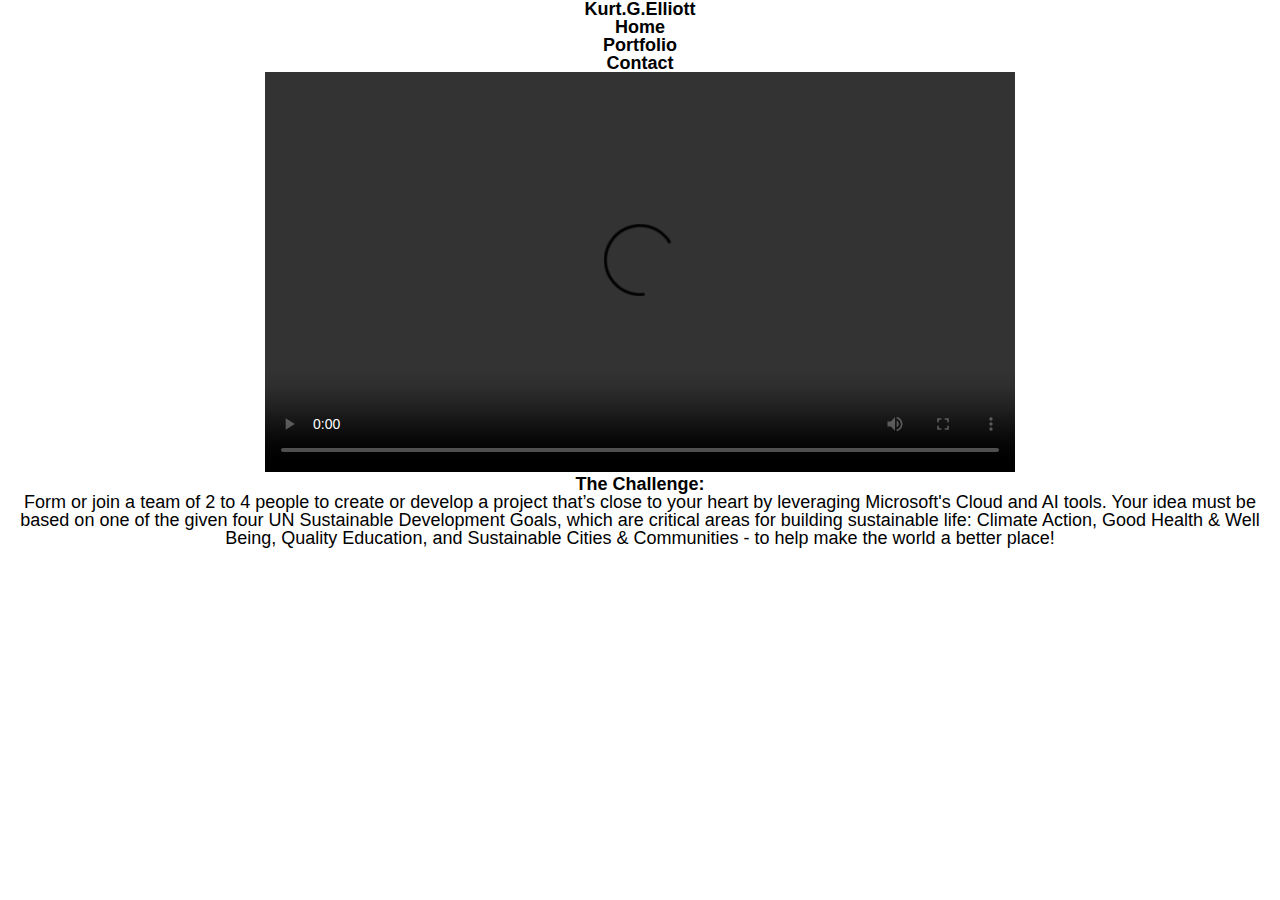
==== projects/index.htm @ 28ca617a "Add files via upload" ====
<!DOCTYPE html>
<html lang="en">

<head>
  <meta charset="UTF-8">
  <title>Kurt's Portfolio</title>
  <meta name="viewport" content="width=device-width, initial-scale=1">
  <link rel="stylesheet" href="../css/reset.css">
  <link rel="stylesheet" href="../css/styles.css">
  <link href="https://fonts.googleapis.com/css?family=Ubuntu" rel="stylesheet">
</head>

<body>

  <div class="bgimg-3">
    <header class="clearfix">
      <div class="clearfix">
        <h1> Kurt.G.Elliott </h1>
        <nav>
          <ul>
            <li><a href="../index.htm">Home</a></li>
            <li><a href="#profile">Portfolio</a></li>
            <li><a href="#contact">Contact</a></li>
          </ul>
        </nav>
      </div>
    </header>
    <video width="750" height="400" controls>
      <source src="PlanetEarthAI.mp4" type="video/mp4">
      Your browser does not support the video tag.
    </video>
  </div>
  <div class="bgimg-4">
    <h3 class = "discription"> The Challenge:</h3>
    <p class = "discription">Form or join a team of 2 to 4 people to create or develop a project
      that’s close to your heart by leveraging Microsoft's Cloud and AI tools.
      Your idea must be based on one of the given four UN Sustainable Development
       Goals, which are critical areas for building sustainable life: Climate Action,
       Good Health & Well Being, Quality Education, and Sustainable Cities & Communities
       - to help make the world a better place! </p>
  </div>

</body>

</html>
---- css/styles.css ----
* {
  box-sizing: border-box;
}
body {
  font-family: arial , sans-serif;
  font-size: large;
  margin: 0;
  padding : 0;
  text-align: center;
  text-decoration: none;
}

#home nav li{
  display: inline-block;
  background-color: transparent;
  font-size: 1.2em;
  padding: 0.5em 0.5em;
  float: right;
  opacity: 0.8;

}
#home a:hover {
  background-color: grey;
  color: black;
  padding: 0.5em 0.5em;
}
a{
  text-decoration: none;
  color: black;
}
div.bgimg-1, div.bgimg-2 {
  position: relative;
  background-attachment: fixed;
  background-position: center;
  background-repeat: no-repeat;
  background-size: cover;

}
.bgimg-1 {
  background-image: url(../images/forrest.jpg);
  min-height: 50em;

}
.bgimg-2 {
  background-image: url(../images/beach.jpg);
  min-height: 50em;
}
div.container h3{
  position: relative;
  align-items: center;
  top: 12em;
  font-size: 1.5em;
  clear: both;
  opacity: 0.70;
}
div.container p {
  position: relative;
  top: 18em;
  font-size: 1.2em;
  padding: 1em 5em;
  background-color: grey;
  opacity: 0.75;
}

div.bgimg-2 h3 {
  position: relative;
  top: 2em;
  font-size: 1.7em;
}

.row-1 div {
  position: relative;
  float: left;
  display: block;
  width: 33.3%;
  height:20em;
  top: 10em;
  background-color: grey;
  opacity: 0.8;
  padding-top: 1em;
}

 .col p, h4 {
  position: relative;
  background-color: grey;
  top: 2em;
  margin:0.5em;
  padding: 0 1em;
}


.contact h3 {
    margin-top: 2%;
}

.contact ul {
    margin-bottom: 6%;
}

.contact ul li {
    list-style: none;
    margin: 2%;
    padding: 0%;
    border-radius: 5%;
}


footer {
  margin: 10px auto;
  padding-bottom: 10px;
  font-weight: bold;
  max-width: 90%;
}

.left {
  float: left;
  display: inline-block;
  margin: 0px;
  padding-left: 4.5%;
}

.right {
  float: right;
  text-decoration: none;
  display: inline-block;
  margin-right: 5px;
}

nav ul, .contact a {
  padding: 0;
  font-weight: bold;
}


.clearfix::after {
    content: "";
    clear: both;
    display: table;
}
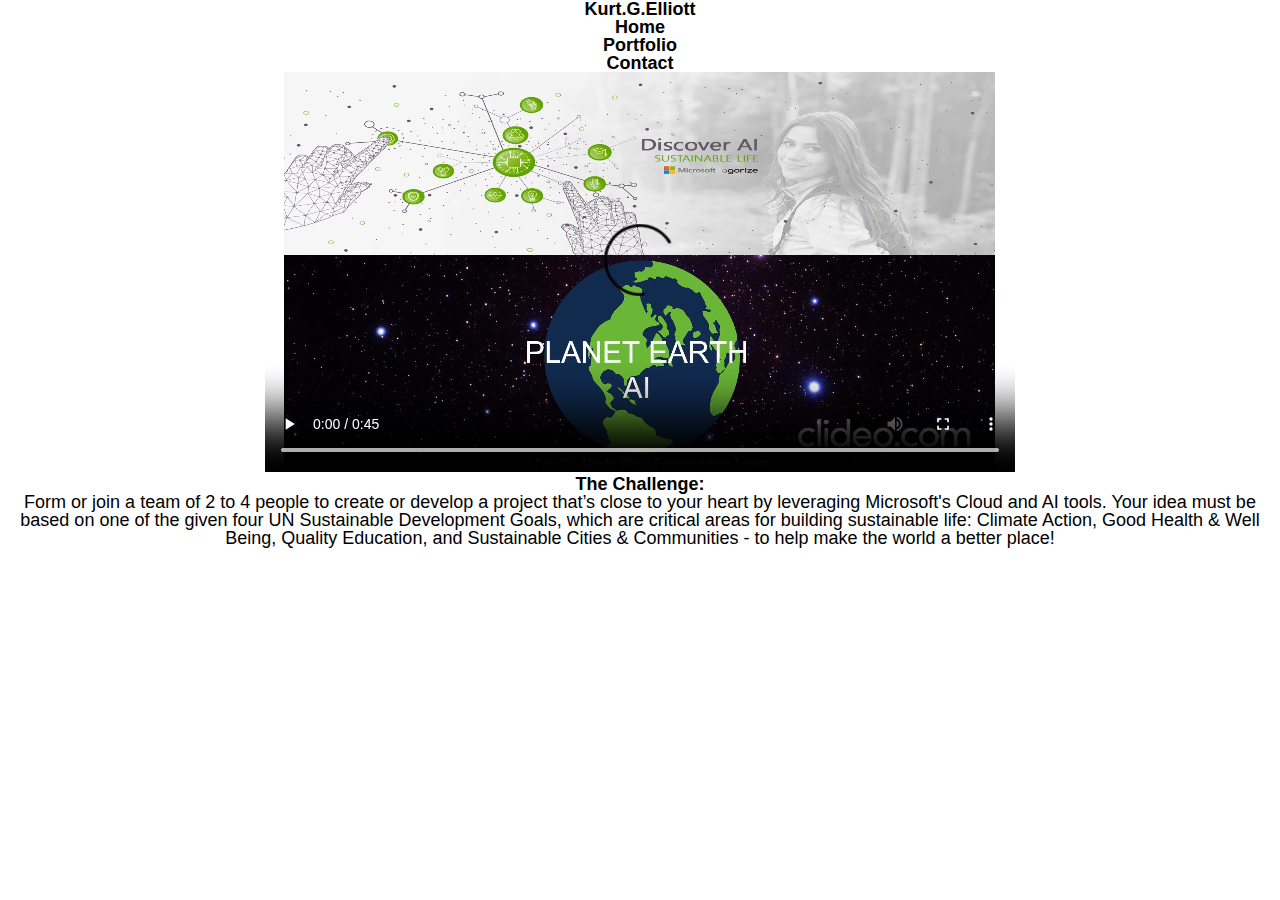
==== commit b3873f27: "Update index.htm" ====
--- a/projects/index.htm
+++ b/projects/index.htm
@@ -26,7 +26,7 @@
       </div>
     </header>
     <video width="750" height="400" controls>
-      <source src="PlanetEarthAI.mp4" type="video/mp4">
+      <source src="planetearthai.compressed.mp4" type="video/mp4">
       Your browser does not support the video tag.
     </video>
   </div>
